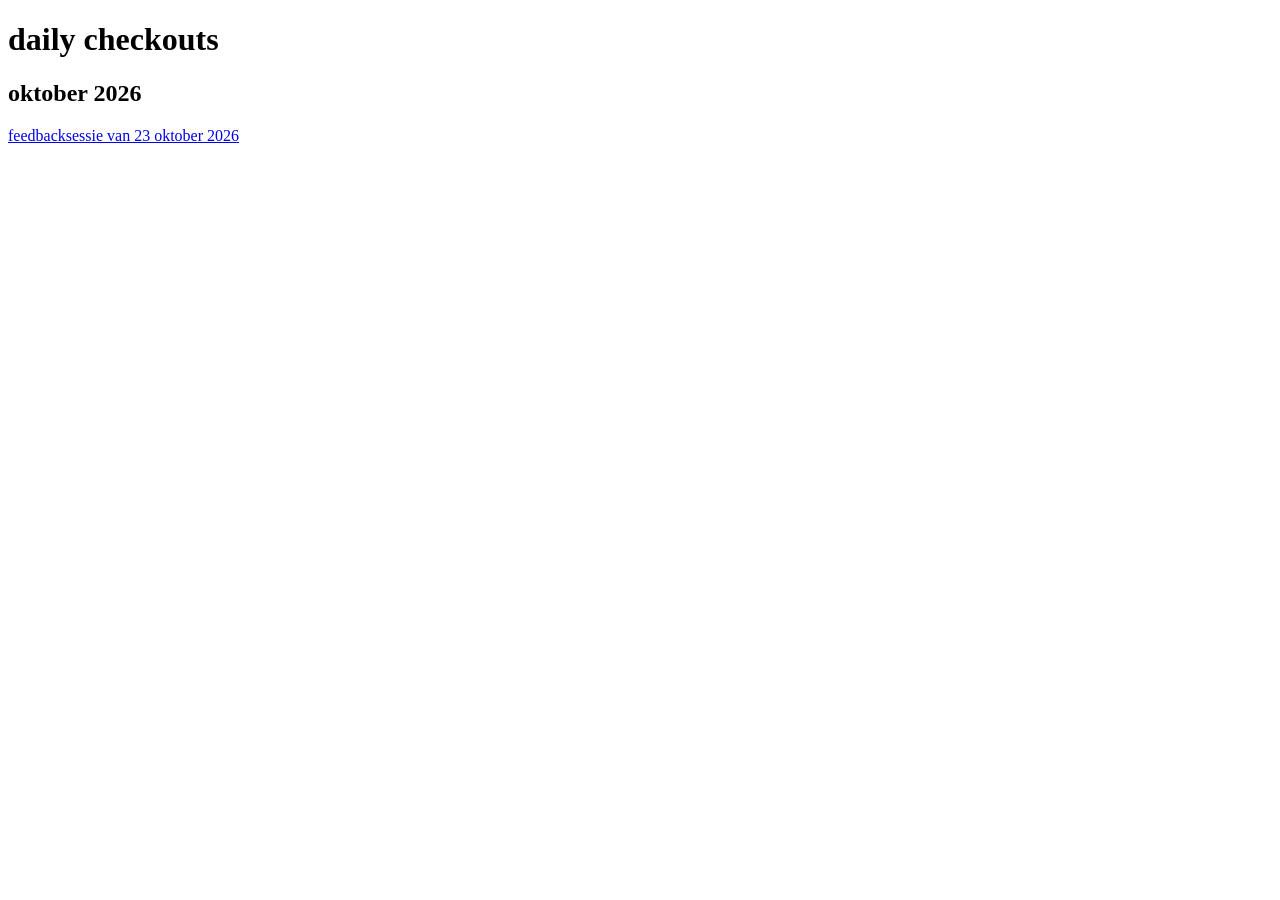
==== checkouts/index.html @ 2997fec6 "navigatie voor de daily checkouts verbeterd" ====
<!DOCTYPE html>
<html lang="nl">
<head>
    <meta charset="UTF-8">
    <meta name="viewport" content="width=device-width, initial-scale=1.0">
    <title>Daily Checkouts</title>
</head>
<body>
    <main>
        <h1>daily checkouts</h1>
        <section>
            <h2>oktober 2026</h2>
            <nav>
                <a href="23-10-2026.html">feedbacksessie van 23 oktober 2026</a>
            </nav>
        </section>
    </main>
</body>
</html>
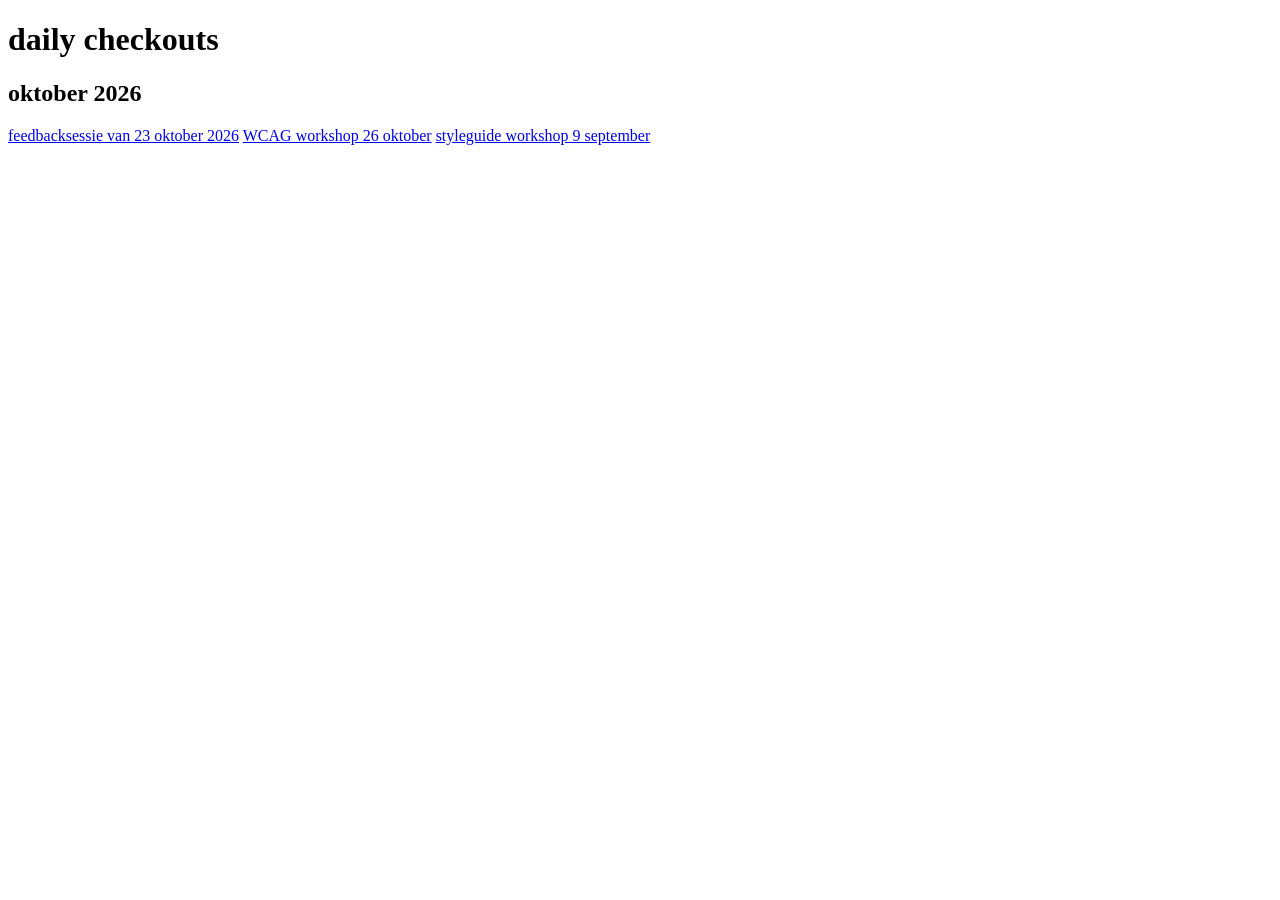
==== commit 71e4092a: "workshop 9 september toegevoegd, alle checkouts gelinkt" ====
--- a/checkouts/index.html
+++ b/checkouts/index.html
@@ -12,6 +12,8 @@
             <h2>oktober 2026</h2>
             <nav>
                 <a href="23-10-2026.html">feedbacksessie van 23 oktober 2026</a>
+                <a href="26-10-2026.html">WCAG workshop 26 oktober</a>
+                <a href="09-11-2026.html">styleguide workshop 9 september</a>
             </nav>
         </section>
     </main>
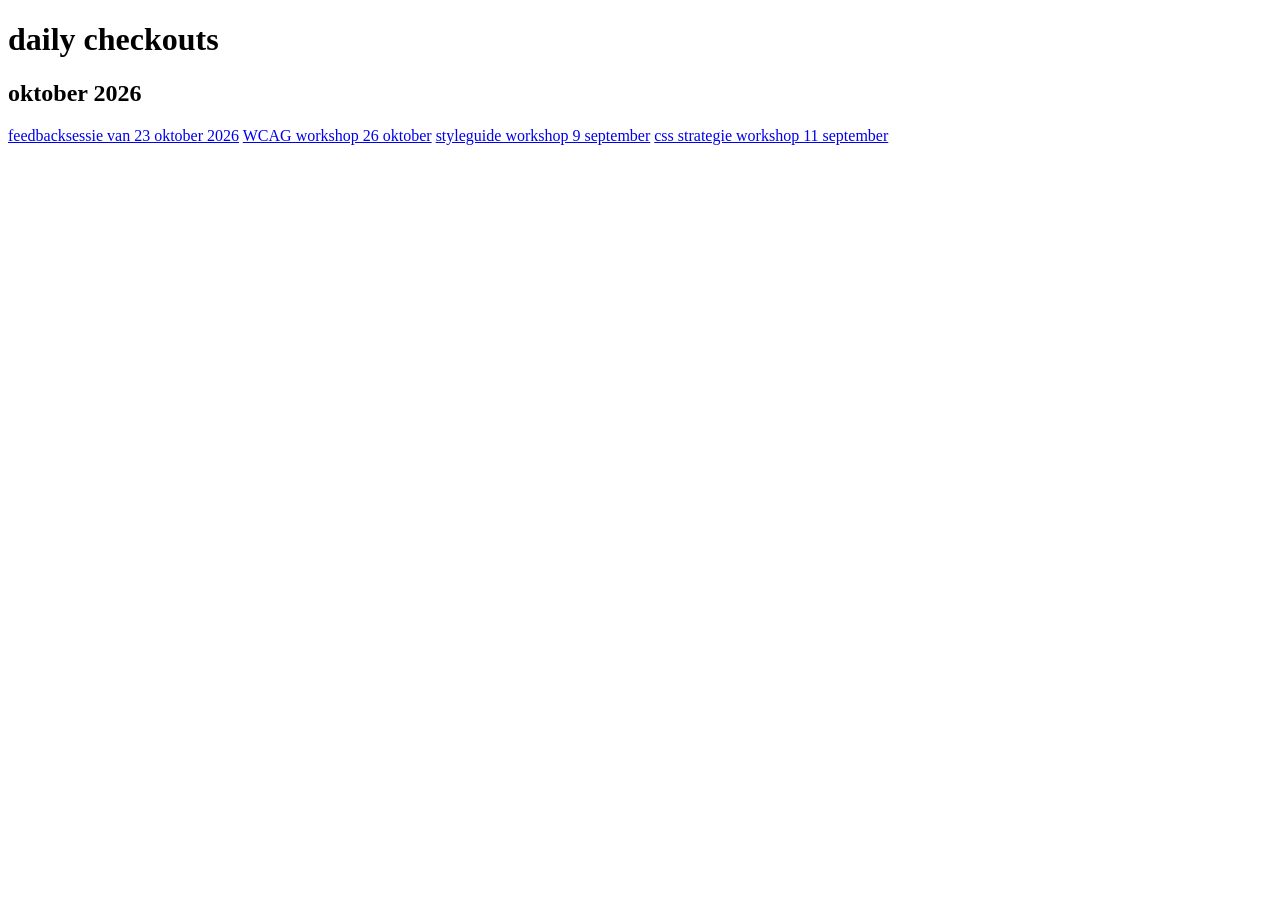
==== commit bc78e16f: "checkout van 11 november toegevoegd" ====
--- a/checkouts/index.html
+++ b/checkouts/index.html
@@ -14,6 +14,7 @@
                 <a href="23-10-2026.html">feedbacksessie van 23 oktober 2026</a>
                 <a href="26-10-2026.html">WCAG workshop 26 oktober</a>
                 <a href="09-11-2026.html">styleguide workshop 9 september</a>
+                <a href="11-11-2026.html">css strategie workshop 11 september</a>
             </nav>
         </section>
     </main>
